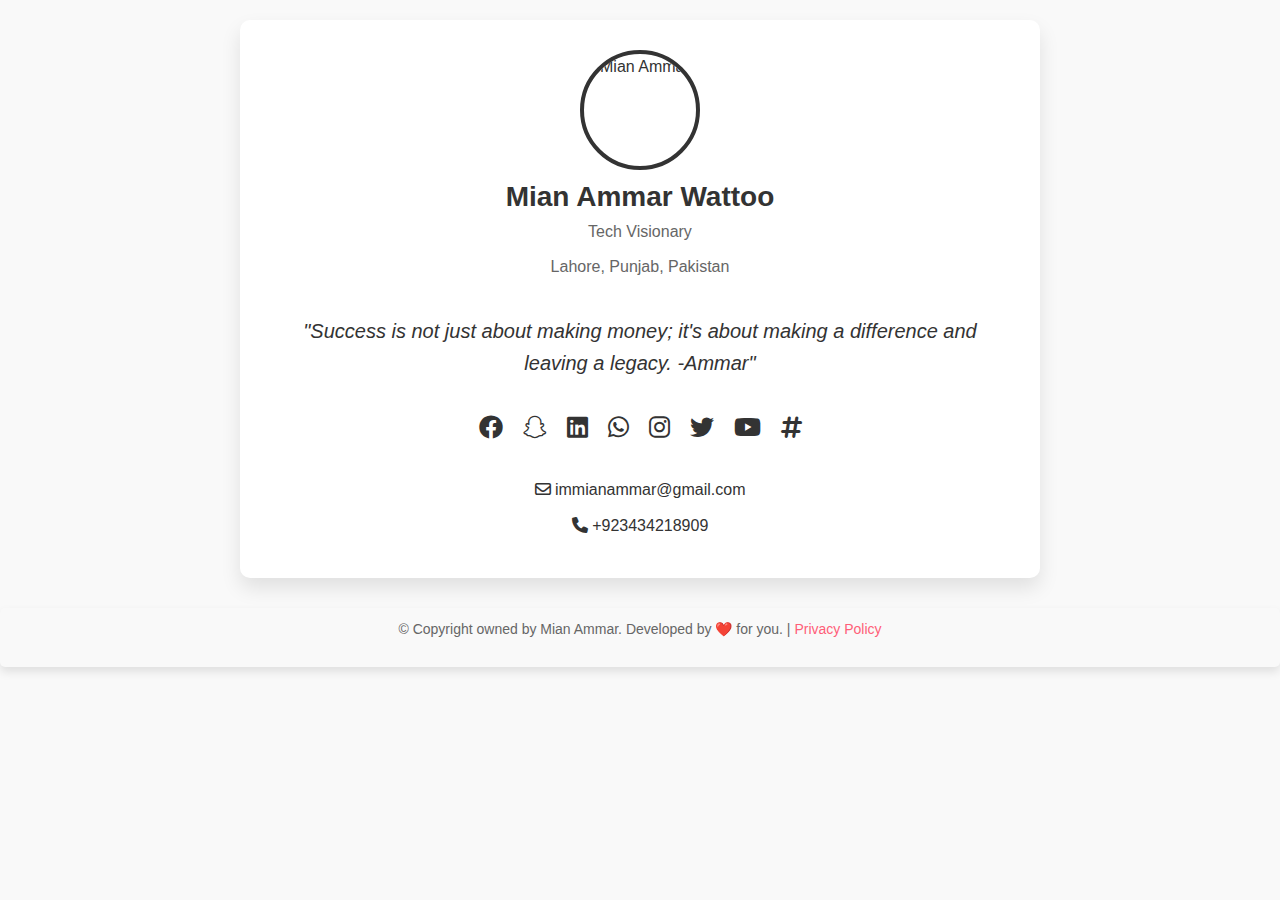
==== index.html @ ee050ab7 "Add files via upload" ====
<!DOCTYPE html>
<html lang="en">
<head>
    <meta charset="UTF-8">
    <meta name="viewport" content="width=device-width, initial-scale=1.0">
    <title>Mian Ammar - My Social Links</title>
    <link href="https://cdn.jsdelivr.net/npm/bootstrap@5.3.0/dist/css/bootstrap.min.css" rel="stylesheet">
    <link href="https://cdnjs.cloudflare.com/ajax/libs/font-awesome/6.0.0-beta3/css/all.min.css" rel="stylesheet">
    <style>
        body {
            font-family: 'Segoe UI', Tahoma, Geneva, Verdana, sans-serif;
            background-color: #f9f9f9;
            color: #333;
            line-height: 1.6;
        }
        .container {
            max-width: 800px;
            margin: 20px auto;
            padding: 30px;
            background-color: #fff;
            box-shadow: 0 10px 20px rgba(0, 0, 0, 0.1);
            border-radius: 10px;
            transition: transform 0.3s ease-in-out, box-shadow 0.3s ease-in-out;
        }
        .container:hover {
            transform: scale(1.02);
            box-shadow: 0 15px 30px rgba(0, 0, 0, 0.2);
        }
        .profile {
            display: flex;
            flex-direction: column;
            align-items: center;
            margin-bottom: 30px;
        }
        .profile img {
            width: 120px;
            height: 120px;
            border-radius: 50%;
            object-fit: cover;
            margin-bottom: 10px;
            border: 4px solid #333;
            transition: transform 0.3s ease-in-out;
        }
        .profile img:hover {
            transform: scale(1.1);
        }
        .profile h1 {
            margin: 0;
            font-size: 28px;
            font-weight: 700;
            color: #333;
            text-align: center;
            cursor: pointer;
            transition: color 0.3s ease-in-out;
        }
        .profile h1:hover {
            color: #ff5e78;
        }
        .profile p {
            margin: 5px 0;
            font-size: 16px;
            color: #666;
            text-align: center;
        }
        .quote {
            margin-bottom: 30px;
            font-style: italic;
            font-size: 20px;
            color: #333;
            text-align: center;
            transition: transform 0.3s ease-in-out;
        }
        .quote:hover {
            transform: scale(1.05) rotateX(5deg);
            color: #ff5e78;
        }
        .social-links {
            display: flex;
            justify-content: center;
            gap: 20px;
            margin-bottom: 30px;
        }
        .social-links a {
            font-size: 24px;
            color: #333;
            transition: transform 0.3s ease-in-out;
        }
        .social-links a:hover {
            color: #ff5e78;
            transform: scale(1.1);
        }
        .contact-links {
            text-align: center;
        }
        .contact-links p {
            margin: 10px 0;
            font-size: 16px;
            color: #333;
            cursor: pointer;
            transition: color 0.3s ease-in-out;
        }
        .contact-links p:hover {
            color: #ff5e78;
        }

        footer {
            text-align: center;
            margin-top: 30px;
            color: #666;
            font-size: 14px;
            padding: 10px;
            background-color: #f9f9f9;
            border-radius: 5px;
            box-shadow: 0 5px 10px rgba(0, 0, 0, 0.1);
        }
        footer a {
            color: #ff5e78;
            text-decoration: none;
            transition: color 0.3s ease-in-out;
        }
        footer a:hover {
            color: #333;
        }
    </style>
</head>
<body>
    <div class="container">
        <div class="profile">
            <img src="https://raw.githubusercontent.com/mianammar09/Social-Media-Handles/main/pic2.JPG" alt="Mian Ammar">
            <h1 onclick="toggleName()">Mian Ammar Wattoo</h1>
            <p>Tech Visionary</p>
            <p>Lahore, Punjab, Pakistan</p>
        </div>
        <div class="quote">
            <p onclick="toggleQuote()">"Success is not just about making money; it's about making a difference and leaving a legacy. -Ammar"</p>
        </div>
        <div class="social-links">
            <a href="https://www.facebook.com/imianammar" target="_blank"><i class="fab fa-facebook"></i></a>
            <a href="https://www.snapchat.com/imianammar" target="_blank"><i class="fab fa-snapchat"></i></a>
            <a href="https://www.linkedin.com/in/mian-ammar-wattoo-300187253/" target="_blank"><i class="fab fa-linkedin"></i></a>
            <a href="https://wa.me/+923434218909" target="_blank"><i class="fab fa-whatsapp"></i></a>
            <a href="https://www.instagram.com/imianammar" target="_blank"><i class="fab fa-instagram"></i></a>
            <a href="https://twitter.com/imianammar" target="_blank"><i class="fab fa-twitter"></i></a>
            <a href="https://www.youtube.com/imianammar" target="_blank"><i class="fab fa-youtube"></i></a>
            <a href="https://threads.net/imianammar" target="_blank"><i class="fas fa-hashtag"></i></a>
        </div>
        
        <div class="contact-links">
            <p onclick="openEmail()"><i class="far fa-envelope"></i> immianammar@gmail.com</p>
            <p onclick="callNumber()"><i class="fas fa-phone"></i> +923434218909 </p>
        </div>
        
    </div>

    <footer>
        <p>&copy; Copyright owned by Mian Ammar. Developed by ❤️ for you. | <a href="privacy.html">Privacy Policy</a></p>
    </footer>

    <script>
        let nameClicked = false;

        function toggleName() {
            const nameElement = document.querySelector('.profile h1');
            nameClicked = !nameClicked;
            nameElement.textContent = nameClicked ? 'Clicked on my name, hoping for secrets? Nope, just good vibes and positivity!😁' : 'Mian Ammar Wattoo';
        }

        function toggleQuote() {
            const quoteElement = document.querySelector('.quote p');
            quoteElement.classList.toggle('quote-active');
        }

        function openEmail() {
            window.location.href = 'mailto:yourname@example.com';
        }

        function callNumber() {
            window.location.href = 'tel:+1234567890';
        }
    </script>

    <script src="https://cdn.jsdelivr.net/npm/bootstrap@5.3.0/dist/js/bootstrap.bundle.min.js"></script>
    <script src="https://cdnjs.cloudflare.com/ajax/libs/font-awesome/6.0.0-beta3/js/all.min.js"></script>
</body>
</html>
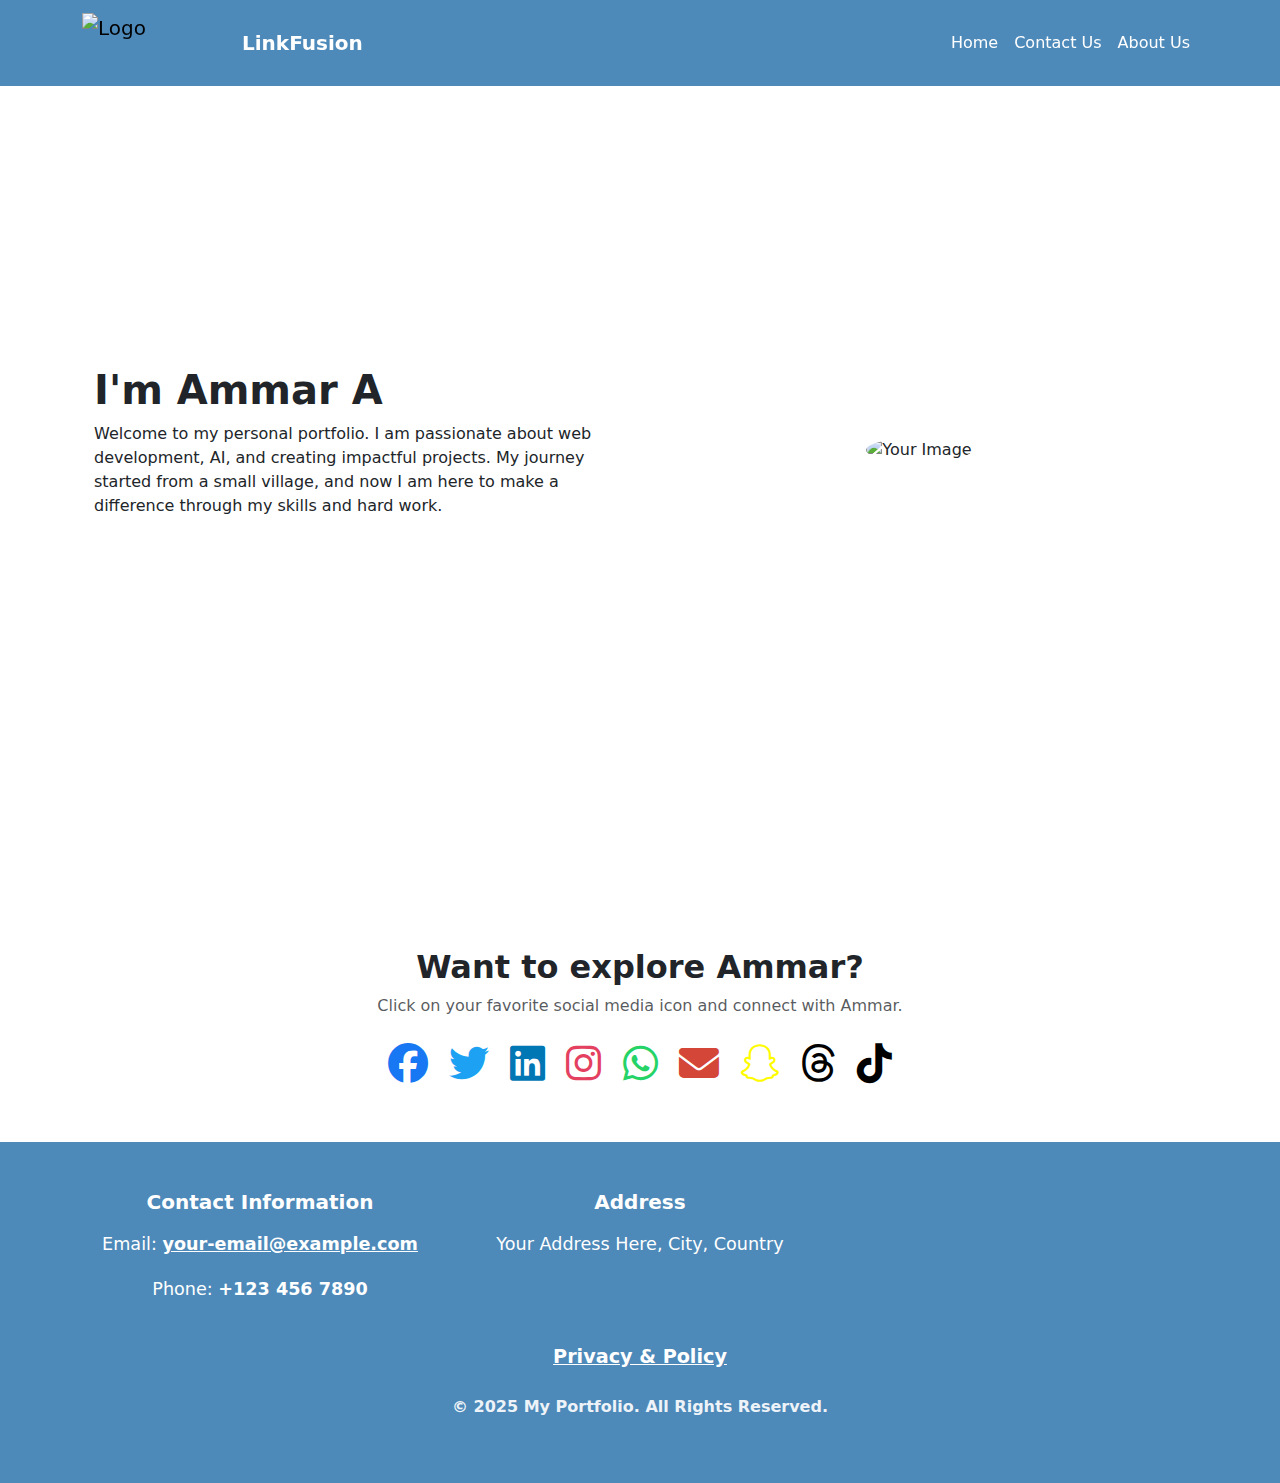
==== commit 9a57420d: "Add files via upload" ====
--- a/index.html
+++ b/index.html
@@ -1,185 +1,132 @@
 <!DOCTYPE html>
 <html lang="en">
+
 <head>
     <meta charset="UTF-8">
     <meta name="viewport" content="width=device-width, initial-scale=1.0">
-    <title>Mian Ammar - My Social Links</title>
-    <link href="https://cdn.jsdelivr.net/npm/bootstrap@5.3.0/dist/css/bootstrap.min.css" rel="stylesheet">
-    <link href="https://cdnjs.cloudflare.com/ajax/libs/font-awesome/6.0.0-beta3/css/all.min.css" rel="stylesheet">
-    <style>
-        body {
-            font-family: 'Segoe UI', Tahoma, Geneva, Verdana, sans-serif;
-            background-color: #f9f9f9;
-            color: #333;
-            line-height: 1.6;
-        }
-        .container {
-            max-width: 800px;
-            margin: 20px auto;
-            padding: 30px;
-            background-color: #fff;
-            box-shadow: 0 10px 20px rgba(0, 0, 0, 0.1);
-            border-radius: 10px;
-            transition: transform 0.3s ease-in-out, box-shadow 0.3s ease-in-out;
-        }
-        .container:hover {
-            transform: scale(1.02);
-            box-shadow: 0 15px 30px rgba(0, 0, 0, 0.2);
-        }
-        .profile {
-            display: flex;
-            flex-direction: column;
-            align-items: center;
-            margin-bottom: 30px;
-        }
-        .profile img {
-            width: 120px;
-            height: 120px;
-            border-radius: 50%;
-            object-fit: cover;
-            margin-bottom: 10px;
-            border: 4px solid #333;
-            transition: transform 0.3s ease-in-out;
-        }
-        .profile img:hover {
-            transform: scale(1.1);
-        }
-        .profile h1 {
-            margin: 0;
-            font-size: 28px;
-            font-weight: 700;
-            color: #333;
-            text-align: center;
-            cursor: pointer;
-            transition: color 0.3s ease-in-out;
-        }
-        .profile h1:hover {
-            color: #ff5e78;
-        }
-        .profile p {
-            margin: 5px 0;
-            font-size: 16px;
-            color: #666;
-            text-align: center;
-        }
-        .quote {
-            margin-bottom: 30px;
-            font-style: italic;
-            font-size: 20px;
-            color: #333;
-            text-align: center;
-            transition: transform 0.3s ease-in-out;
-        }
-        .quote:hover {
-            transform: scale(1.05) rotateX(5deg);
-            color: #ff5e78;
-        }
-        .social-links {
-            display: flex;
-            justify-content: center;
-            gap: 20px;
-            margin-bottom: 30px;
-        }
-        .social-links a {
-            font-size: 24px;
-            color: #333;
-            transition: transform 0.3s ease-in-out;
-        }
-        .social-links a:hover {
-            color: #ff5e78;
-            transform: scale(1.1);
-        }
-        .contact-links {
-            text-align: center;
-        }
-        .contact-links p {
-            margin: 10px 0;
-            font-size: 16px;
-            color: #333;
-            cursor: pointer;
-            transition: color 0.3s ease-in-out;
-        }
-        .contact-links p:hover {
-            color: #ff5e78;
-        }
+    <title>Home | LinkFusion</title>
+    <link rel="stylesheet" href="https://cdn.jsdelivr.net/npm/bootstrap@5.3.0/dist/css/bootstrap.min.css">
+    <link rel="stylesheet" href="style.css">
+    <link rel="stylesheet" href="https://cdnjs.cloudflare.com/ajax/libs/font-awesome/6.4.2/css/all.min.css">
+    <script src="https://kit.fontawesome.com/a076d05399.js" crossorigin="anonymous"></script>
+    <!-- Favicon -->
+    <link rel="icon" href="https://raw.githubusercontent.com/mianammar09/Social-Media-Handles/main/logo.png" type="image/png"> <!-- Change "logo.png" to your logo file path -->
+</head>
 
-        footer {
-            text-align: center;
-            margin-top: 30px;
-            color: #666;
-            font-size: 14px;
-            padding: 10px;
-            background-color: #f9f9f9;
-            border-radius: 5px;
-            box-shadow: 0 5px 10px rgba(0, 0, 0, 0.1);
-        }
-        footer a {
-            color: #ff5e78;
-            text-decoration: none;
-            transition: color 0.3s ease-in-out;
-        }
-        footer a:hover {
-            color: #333;
-        }
-    </style>
-</head>
 <body>
-    <div class="container">
-        <div class="profile">
-            <img src="https://raw.githubusercontent.com/mianammar09/Social-Media-Handles/main/pic2.JPG" alt="Mian Ammar">
-            <h1 onclick="toggleName()">Mian Ammar Wattoo</h1>
-            <p>Tech Visionary</p>
-            <p>Lahore, Punjab, Pakistan</p>
+
+    <!-- Navbar -->
+    <nav id="navbar" class="navbar navbar-expand-lg fixed-top"
+        style="background-color: rgba(1, 87, 155, 0.7); transition: top 0.3s;">
+        <div class="container">
+            <a class="navbar-brand d-flex align-items-center" href="#">
+                <img src="https://raw.githubusercontent.com/mianammar09/Social-Media-Handles/main/logo.png" alt="Logo" style="width: 150px; height: 60px; margin-right: 10px;">
+                <span class="fw-bold text-white">LinkFusion</span>
+            </a>
+            <button class="navbar-toggler" type="button" data-bs-toggle="collapse" data-bs-target="#navbarNav">
+                <span class="navbar-toggler-icon"></span>
+            </button>
+            <div class="collapse navbar-collapse" id="navbarNav">
+                <ul class="navbar-nav ms-auto">
+                    <li class="nav-item"><a class="nav-link text-white active home-link" href="index.html">Home</a></li>
+                    <li class="nav-item"><a class="nav-link text-white" href="contact.html">Contact Us</a></li>
+                    <li class="nav-item"><a class="nav-link text-white" href="about.html">About Us</a></li>
+                </ul>
+            </div>
         </div>
-        <div class="quote">
-            <p onclick="toggleQuote()">"Success is not just about making money; it's about making a difference and leaving a legacy. -Ammar"</p>
-        </div>
-        <div class="social-links">
-            <a href="https://www.facebook.com/imianammar" target="_blank"><i class="fab fa-facebook"></i></a>
-            <a href="https://www.snapchat.com/imianammar" target="_blank"><i class="fab fa-snapchat"></i></a>
-            <a href="https://www.linkedin.com/in/mian-ammar-wattoo-300187253/" target="_blank"><i class="fab fa-linkedin"></i></a>
-            <a href="https://wa.me/+923434218909" target="_blank"><i class="fab fa-whatsapp"></i></a>
-            <a href="https://www.instagram.com/imianammar" target="_blank"><i class="fab fa-instagram"></i></a>
-            <a href="https://twitter.com/imianammar" target="_blank"><i class="fab fa-twitter"></i></a>
-            <a href="https://www.youtube.com/imianammar" target="_blank"><i class="fab fa-youtube"></i></a>
-            <a href="https://threads.net/imianammar" target="_blank"><i class="fas fa-hashtag"></i></a>
-        </div>
-        
-        <div class="contact-links">
-            <p onclick="openEmail()"><i class="far fa-envelope"></i> immianammar@gmail.com</p>
-            <p onclick="callNumber()"><i class="fas fa-phone"></i> +923434218909 </p>
-        </div>
-        
+    </nav>
+
+
+    <!-- Background Circles -->
+    <div class="background">
+        <div class="circle large pink"></div>
+        <div class="circle small blue"></div>
+        <div class="circle medium green"></div>
+        <div class="circle large hollow-green"></div>
+        <div class="circle small hollow-pink"></div>
     </div>
 
-    <footer>
-        <p>&copy; Copyright owned by Mian Ammar. Developed by ❤️ for you. | <a href="privacy.html">Privacy Policy</a></p>
+    <!-- My Story Section -->
+    <section class="container d-flex align-items-center justify-content-center text-center text-lg-start"
+        style="min-height: 100vh;">
+        <div class="row align-items-center w-100">
+            <div class="col-lg-6">
+                <h1 class="fw-bold">I'm <span id="typing-text"></span></h1>
+                <p class="story-text">
+                    Welcome to my personal portfolio. I am passionate about web development, AI, and creating impactful
+                    projects. My journey started from a small village, and now I am here to make a difference through my
+                    skills and hard work.
+                </p>
+            </div>
+            <div class="col-lg-6 text-center">
+                <img src="https://raw.githubusercontent.com/mianammar09/Social-Media-Handles/main/p2.jpg" class="img-fluid rounded-circle" alt="Your Image"
+                    style="width: 400px; height: 400px;">
+            </div>
+        </div>
+    </section>
+
+
+    <!-- Social Media Section -->
+    <section class="text-center my-5">
+        <h2 class="fw-bold text-dark">Want to explore Ammar?</h2>
+        <p class="text-muted">Click on your favorite social media icon and connect with Ammar.</p>
+
+        <div class="mt-3">
+            <a href="https://www.facebook.com/imianammar" target="_blank" class="social-icon mx-2" style="font-size: 40px; color: #1877F2;"><i
+                    class="fab fa-facebook"></i></a>
+            <a href="https://twitter.com/imianammar" target="_blank" class="social-icon mx-2" style="font-size: 40px; color: #1DA1F2;"><i
+                    class="fab fa-twitter"></i></a>
+            <a href="https://www.linkedin.com/in/imianammar/" target="_blank" class="social-icon mx-2" style="font-size: 40px; color: #0077B5;"><i
+                    class="fab fa-linkedin"></i></a>
+            <a href="https://www.instagram.com/imianammar" target="_blank" class="social-icon mx-2" style="font-size: 40px; color: #E4405F;"><i
+                    class="fab fa-instagram"></i></a>
+            <a href="https://wa.me/+923434218909" target="_blank" class="social-icon mx-2" style="font-size: 40px; color: #25D366;"><i
+                    class="fab fa-whatsapp"></i></a>
+            <a href="mailto:immianammar@gmail.com.com" class="social-icon mx-2" style="font-size: 40px; color: #D44638;"><i
+                    class="fas fa-envelope"></i></a>
+            <a href="https://snapchat.com/t/hlvnOWKL" target="_blank" class="social-icon mx-2" style="font-size: 40px; color: #FFFC00;"><i
+                    class="fab fa-snapchat"></i></a>
+            <a href="https://threads.net/imianammar" target="_blank" class="social-icon mx-2" style="font-size: 40px; color: black;"><i
+                    class="fab fa-threads"></i></a>
+            <a href="https://www.tiktok.com/@imianammar" target="_blank" class="social-icon mx-2" style="font-size: 40px; color: #000000;"><i
+                    class="fab fa-tiktok"></i></a>
+        </div>
+    </section>
+
+
+    <!-- Footer -->
+    <footer class="text-center py-5 text-white" style="background-color: rgba(1, 87, 155, 0.7);">
+        <div class="container">
+            <!-- Contact Information -->
+            <div class="row mb-4">
+                <div class="col-md-4">
+                    <h5 class="fw-bold mb-3" style="font-size: 1.25rem;">Contact Information</h5>
+                    <p style="font-size: 1.1rem; line-height: 1.6;">Email: <a href="mailto:your-email@example.com"
+                            class="text-white"
+                            style="text-decoration: underline; font-weight: bold;">your-email@example.com</a></p>
+                    <p style="font-size: 1.1rem; line-height: 1.6;">Phone: <span style="font-weight: bold;">+123 456
+                            7890</span></p>
+                </div>
+                <div class="col-md-4">
+                    <h5 class="fw-bold mb-3" style="font-size: 1.25rem;">Address</h5>
+                    <p style="font-size: 1.1rem; line-height: 1.6;">Your Address Here, City, Country</p>
+                </div>
+            </div>
+
+            <!-- Privacy Link -->
+            <div class="mb-4">
+                <a href="privacy.html" class="text-white"
+                    style="font-weight: bold; font-size: 1.2rem; text-decoration: underline;">Privacy & Policy</a>
+            </div>
+
+            <!-- Copyright -->
+            <p style="font-size: 1rem; font-weight: bold; opacity: 0.9;">&copy; 2025 My Portfolio. All Rights Reserved.
+            </p>
+        </div>
     </footer>
 
-    <script>
-        let nameClicked = false;
+    <script src="script.js"></script>
+    <script src="https://cdn.jsdelivr.net/npm/bootstrap@5.3.0/dist/js/bootstrap.bundle.min.js"></script>
+</body>
 
-        function toggleName() {
-            const nameElement = document.querySelector('.profile h1');
-            nameClicked = !nameClicked;
-            nameElement.textContent = nameClicked ? 'Clicked on my name, hoping for secrets? Nope, just good vibes and positivity!😁' : 'Mian Ammar Wattoo';
-        }
-
-        function toggleQuote() {
-            const quoteElement = document.querySelector('.quote p');
-            quoteElement.classList.toggle('quote-active');
-        }
-
-        function openEmail() {
-            window.location.href = 'mailto:yourname@example.com';
-        }
-
-        function callNumber() {
-            window.location.href = 'tel:+1234567890';
-        }
-    </script>
-
-    <script src="https://cdn.jsdelivr.net/npm/bootstrap@5.3.0/dist/js/bootstrap.bundle.min.js"></script>
-    <script src="https://cdnjs.cloudflare.com/ajax/libs/font-awesome/6.0.0-beta3/js/all.min.js"></script>
-</body>
-</html>
+</html>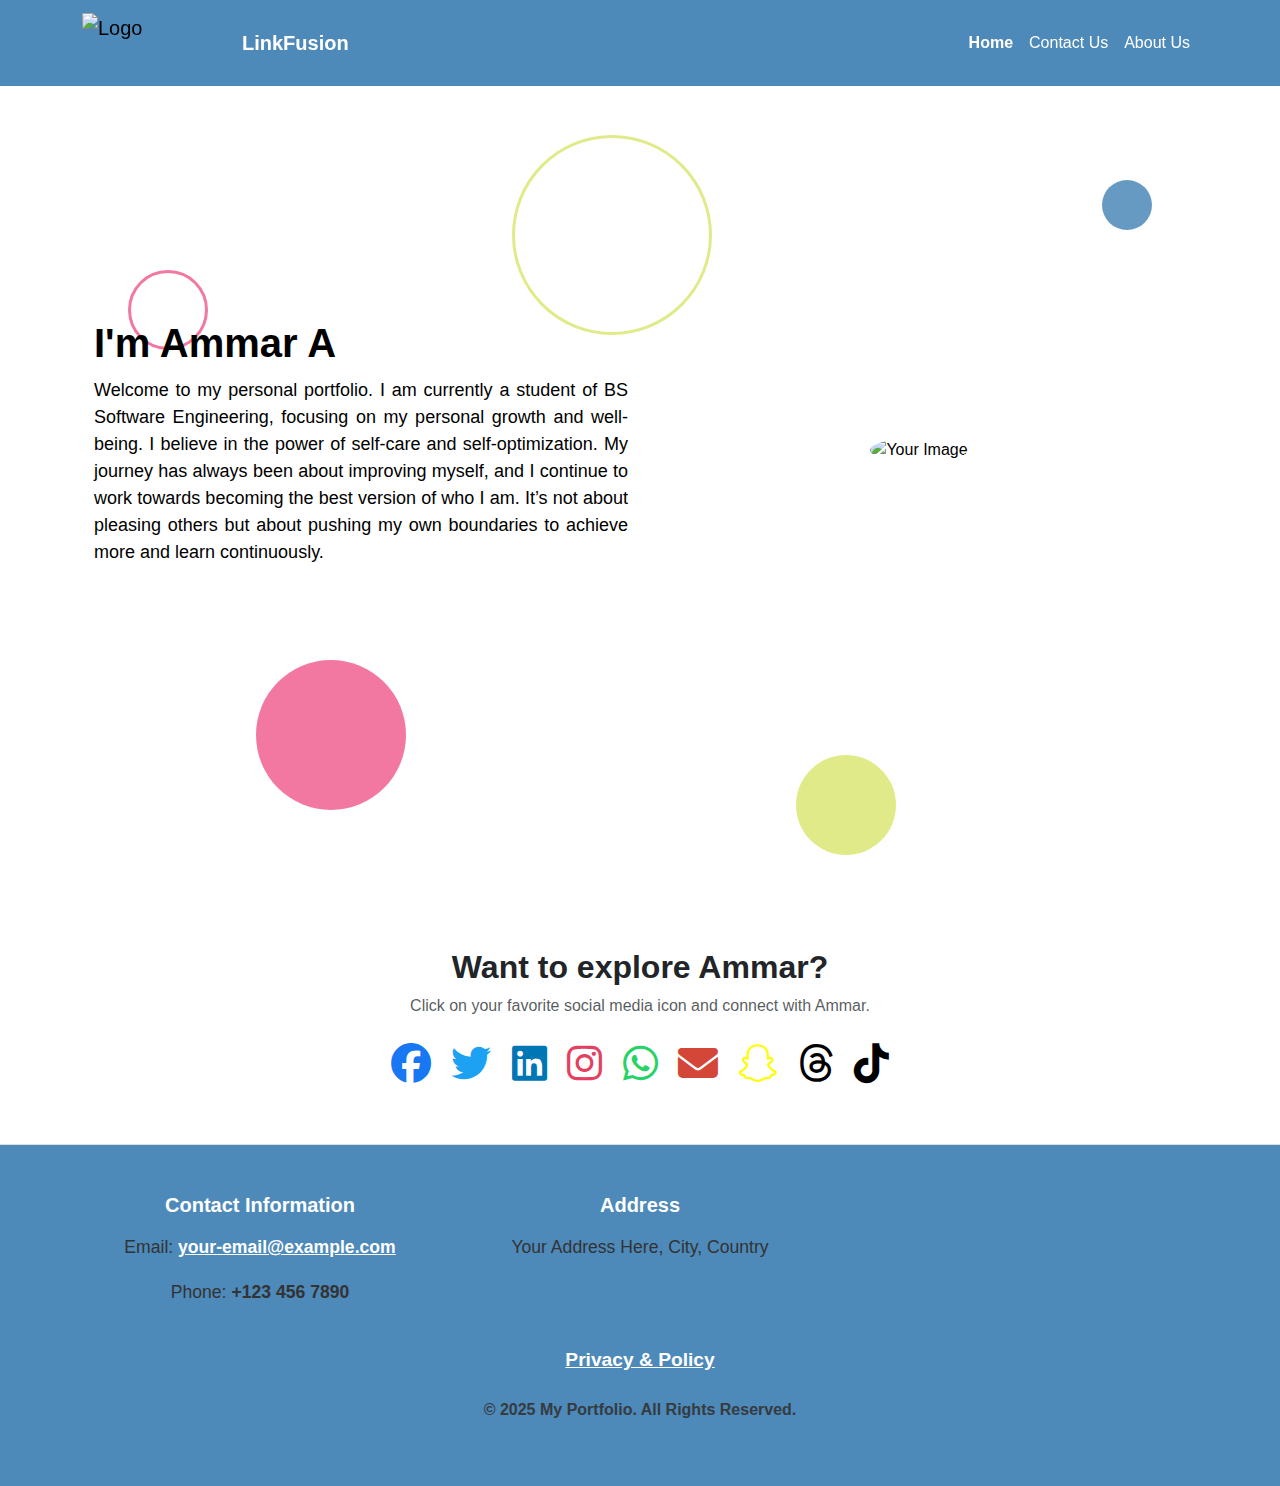
==== commit 534f29b9: "Update index.html" ====
--- a/index.html
+++ b/index.html
@@ -53,9 +53,7 @@
             <div class="col-lg-6">
                 <h1 class="fw-bold">I'm <span id="typing-text"></span></h1>
                 <p class="story-text">
-                    Welcome to my personal portfolio. I am passionate about web development, AI, and creating impactful
-                    projects. My journey started from a small village, and now I am here to make a difference through my
-                    skills and hard work.
+Welcome to my personal portfolio. I am currently a student of BS Software Engineering, focusing on my personal growth and well-being. I believe in the power of self-care and self-optimization. My journey has always been about improving myself, and I continue to work towards becoming the best version of who I am. It’s not about pleasing others but about pushing my own boundaries to achieve more and learn continuously.
                 </p>
             </div>
             <div class="col-lg-6 text-center">
@@ -129,4 +127,4 @@
     <script src="https://cdn.jsdelivr.net/npm/bootstrap@5.3.0/dist/js/bootstrap.bundle.min.js"></script>
 </body>
 
-</html>+</html>
--- a/style.css
+++ b/style.css
@@ -0,0 +1,491 @@
+body {
+    background-color: #ffffff;
+    color: #000000;
+    font-family: Arial, sans-serif;
+}
+
+/* Background Circles */
+.background {
+    position: absolute;
+    width: 100%;
+    height: 100%;
+    overflow: hidden;
+    z-index: -1;
+}
+
+.circle {
+    position: absolute;
+    border-radius: 50%;
+    opacity: 0.6;
+}
+
+.large {
+    width: 150px;
+    height: 150px;
+}
+
+.medium {
+    width: 100px;
+    height: 100px;
+}
+
+.small {
+    width: 50px;
+    height: 50px;
+}
+
+.pink {
+    background: #e91e63;
+    bottom: 10%;
+    left: 20%;
+}
+
+.blue {
+    background: #01579b;
+    top: 20%;
+    right: 10%;
+}
+
+.green {
+    background: #cddc39;
+    bottom: 5%;
+    right: 30%;
+}
+
+.hollow-green {
+    width: 200px;
+    height: 200px;
+    border: 3px solid #cddc39;
+    background: transparent;
+    top: 15%;
+    left: 40%;
+}
+
+.hollow-pink {
+    width: 80px;
+    height: 80px;
+    border: 3px solid #e91e63;
+    background: transparent;
+    top: 30%;
+    left: 10%;
+}
+
+/* My Story */
+.story-text {
+    text-align: justify;
+    font-size: 18px;
+    margin-top: 10px;
+}
+
+/* Social Icons */
+.social-icon {
+    font-size: 24px;
+    color: rgb(146, 46, 46);
+    margin: 10px;
+    transition: 0.3s;
+}
+
+.social-icon:hover {
+    color: #f39c12;
+}
+
+/* Responsive */
+@media (max-width: 768px) {
+    .circle {
+        display: none;
+    }
+}
+
+.social-icon {
+    transition: transform 0.3s ease;
+}
+
+.social-icon:hover {
+    transform: scale(2.0);
+    box-shadow: 10px 10px 10px #01579b;
+}
+
+/* Make Home bold */
+.home-link {
+    font-weight: bold;
+}
+
+/* Hover effect for other links */
+.nav-link {
+    transition: transform 0.3s ease, box-shadow 0.3s ease;
+}
+
+.nav-link:hover {
+    transform: scale(1.2);
+    /* Make the link pop up on hover */
+    text-decoration: 0px 0px 10px rgba(255, 255, 255, 0.3);
+    /* Subtle shadow */
+}
+
+footer a:hover {
+    color: #FFD700;
+    /* Change to a gold color on hover */
+    text-decoration: underline;
+}
+
+/* General Body Styling */
+body {
+    background-color: #ffffff;
+    color: #000000;
+    font-family: Arial, sans-serif;
+}
+
+/* Background Circles */
+.background {
+    position: absolute;
+    width: 100%;
+    height: 100%;
+    overflow: hidden;
+    z-index: -1;
+}
+
+.circle {
+    position: absolute;
+    border-radius: 50%;
+    opacity: 0.6;
+}
+
+.large {
+    width: 150px;
+    height: 150px;
+}
+
+.medium {
+    width: 100px;
+    height: 100px;
+}
+
+.small {
+    width: 50px;
+    height: 50px;
+}
+
+.pink {
+    background: #e91e63;
+    bottom: 10%;
+    left: 20%;
+}
+
+.blue {
+    background: #01579b;
+    top: 20%;
+    right: 10%;
+}
+
+.green {
+    background: #cddc39;
+    bottom: 5%;
+    right: 30%;
+}
+
+.hollow-green {
+    width: 200px;
+    height: 200px;
+    border: 3px solid #cddc39;
+    background: transparent;
+    top: 15%;
+    left: 40%;
+}
+
+.hollow-pink {
+    width: 80px;
+    height: 80px;
+    border: 3px solid #e91e63;
+    background: transparent;
+    top: 30%;
+    left: 10%;
+}
+
+/* Contact Form Styling */
+.contact-container {
+    max-width: 600px;
+    margin: 50px auto;
+    padding: 30px;
+    background-color: #ffffff;
+    border-radius: 8px;
+    box-shadow: 0 4px 10px rgba(0, 0, 0, 0.1);
+}
+
+.contact-heading {
+    text-align: center;
+    font-size: 2.5rem;
+    font-weight: bold;
+    color: #01579b;
+}
+
+.contact-paragraph {
+    text-align: center;
+    font-size: 1.1rem;
+    color: #555;
+    margin-bottom: 20px;
+}
+
+.form-label {
+    font-size: 1rem;
+    font-weight: bold;
+    color: #01579b;
+}
+
+.form-control {
+    border-radius: 5px;
+    border: 1px solid #ced4da;
+    padding: 12px;
+}
+
+.form-control:focus {
+    border-color: #01579b;
+    box-shadow: 0 0 5px rgba(1, 87, 155, 0.5);
+}
+
+.form-check-label {
+    font-size: 1rem;
+    color: #555;
+}
+
+.btn-custom {
+    background-color: #01579b;
+    color: white;
+    border-radius: 5px;
+    padding: 12px 30px;
+    font-size: 1.2rem;
+    width: 100%;
+    border: none;
+    cursor: pointer;
+}
+
+.btn-custom:hover {
+    background-color: #013f6b;
+}
+
+.error {
+    color: red;
+    font-size: 0.9rem;
+    display: none;
+}
+
+/* Social Icons */
+.social-icon {
+    font-size: 24px;
+    color: rgb(146, 46, 46);
+    margin: 10px;
+    transition: 0.3s;
+}
+
+.social-icon:hover {
+    color: #f39c12;
+}
+
+/* Hover effect for other links */
+.nav-link {
+    transition: transform 0.3s ease, box-shadow 0.3s ease;
+}
+
+.nav-link:hover {
+    transform: scale(1.2); /* Make the link pop up on hover */
+    text-decoration: 0px 0px 10px rgba(255, 255, 255, 0.3); /* Subtle shadow */
+}
+
+/* Make Home link bold */
+.home-link {
+    font-weight: bold;
+}
+
+/* Footer */
+footer a:hover {
+    color: #FFD700;
+    text-decoration: underline; /* Change to gold color and underline */
+}
+
+/* Responsive */
+@media (max-width: 768px) {
+    .circle {
+        display: none;
+    }
+}
+
+
+/* About Us Section */
+.about-section-title {
+    font-size: 1.8rem;
+    font-weight: bold;
+    color: #01579b;
+}
+
+.about-text {
+    font-size: 1.1rem;
+    color: #555;
+    line-height: 1.6;
+}
+
+.cta-heading {
+    font-size: 2.2rem;
+    font-weight: bold;
+    color: #01579b;
+}
+
+.cta-text {
+    font-size: 1.1rem;
+    color: #555;
+    margin-top: 10px;
+}
+
+.cta-link {
+    text-decoration: none;
+    color: #01579b;
+    font-weight: bold;
+    transition: color 0.3s;
+}
+
+.cta-link:hover {
+    color: #f39c12;
+}
+
+footer {
+    background-color: #f8f9fa;
+    border-top: 1px solid #ddd;
+    margin-top: 50px;
+}
+
+footer p {
+    font-size: 1rem;
+    color: #333;
+}
+
+/* Mobile-responsive Styling */
+@media (max-width: 768px) {
+    .about-section-title {
+        font-size: 1.5rem;
+    }
+
+    .about-text {
+        font-size: 1rem;
+    }
+
+    .cta-heading {
+        font-size: 1.8rem;
+    }
+
+    .cta-text {
+        font-size: 1rem;
+    }
+}
+
+/* Circle Background */
+.background {
+    position: absolute;
+    width: 100%;
+    height: 100%;
+    overflow: hidden;
+    z-index: -1;
+}
+
+.circle {
+    position: absolute;
+    border-radius: 50%;
+    opacity: 0.6;
+}
+
+.large {
+    width: 150px;
+    height: 150px;
+}
+
+.medium {
+    width: 100px;
+    height: 100px;
+}
+
+.small {
+    width: 50px;
+    height: 50px;
+}
+
+.pink {
+    background: #e91e63;
+    bottom: 10%;
+    left: 20%;
+}
+
+.blue {
+    background: #01579b;
+    top: 20%;
+    right: 10%;
+}
+
+.green {
+    background: #cddc39;
+    bottom: 5%;
+    right: 30%;
+}
+
+.hollow-green {
+    width: 200px;
+    height: 200px;
+    border: 3px solid #cddc39;
+    background: transparent;
+    top: 15%;
+    left: 40%;
+}
+
+.hollow-pink {
+    width: 80px;
+    height: 80px;
+    border: 3px solid #e91e63;
+    background: transparent;
+    top: 30%;
+    left: 10%;
+}
+
+
+/* Privacy and Policy Section */
+.policy-section-title {
+    font-size: 1.8rem;
+    font-weight: bold;
+    color: #01579b;
+    margin-top: 25px;
+}
+
+.policy-text {
+    font-size: 1.1rem;
+    color: #555;
+    line-height: 1.6;
+}
+
+.policy-link {
+    color: #01579b;
+    text-decoration: none;
+    font-weight: bold;
+    transition: color 0.3s;
+}
+
+.policy-link:hover {
+    color: #f39c12;
+}
+
+/* Mobile-responsive Styling */
+@media (max-width: 768px) {
+    .policy-section-title {
+        font-size: 1.5rem;
+    }
+
+    .policy-text {
+        font-size: 1rem;
+    }
+}
+
+/* Footer Styling */
+footer {
+    background-color: #f8f9fa;
+    border-top: 1px solid #ddd;
+    margin-top: 50px;
+}
+
+footer p {
+    font-size: 1rem;
+    color: #333;
+}
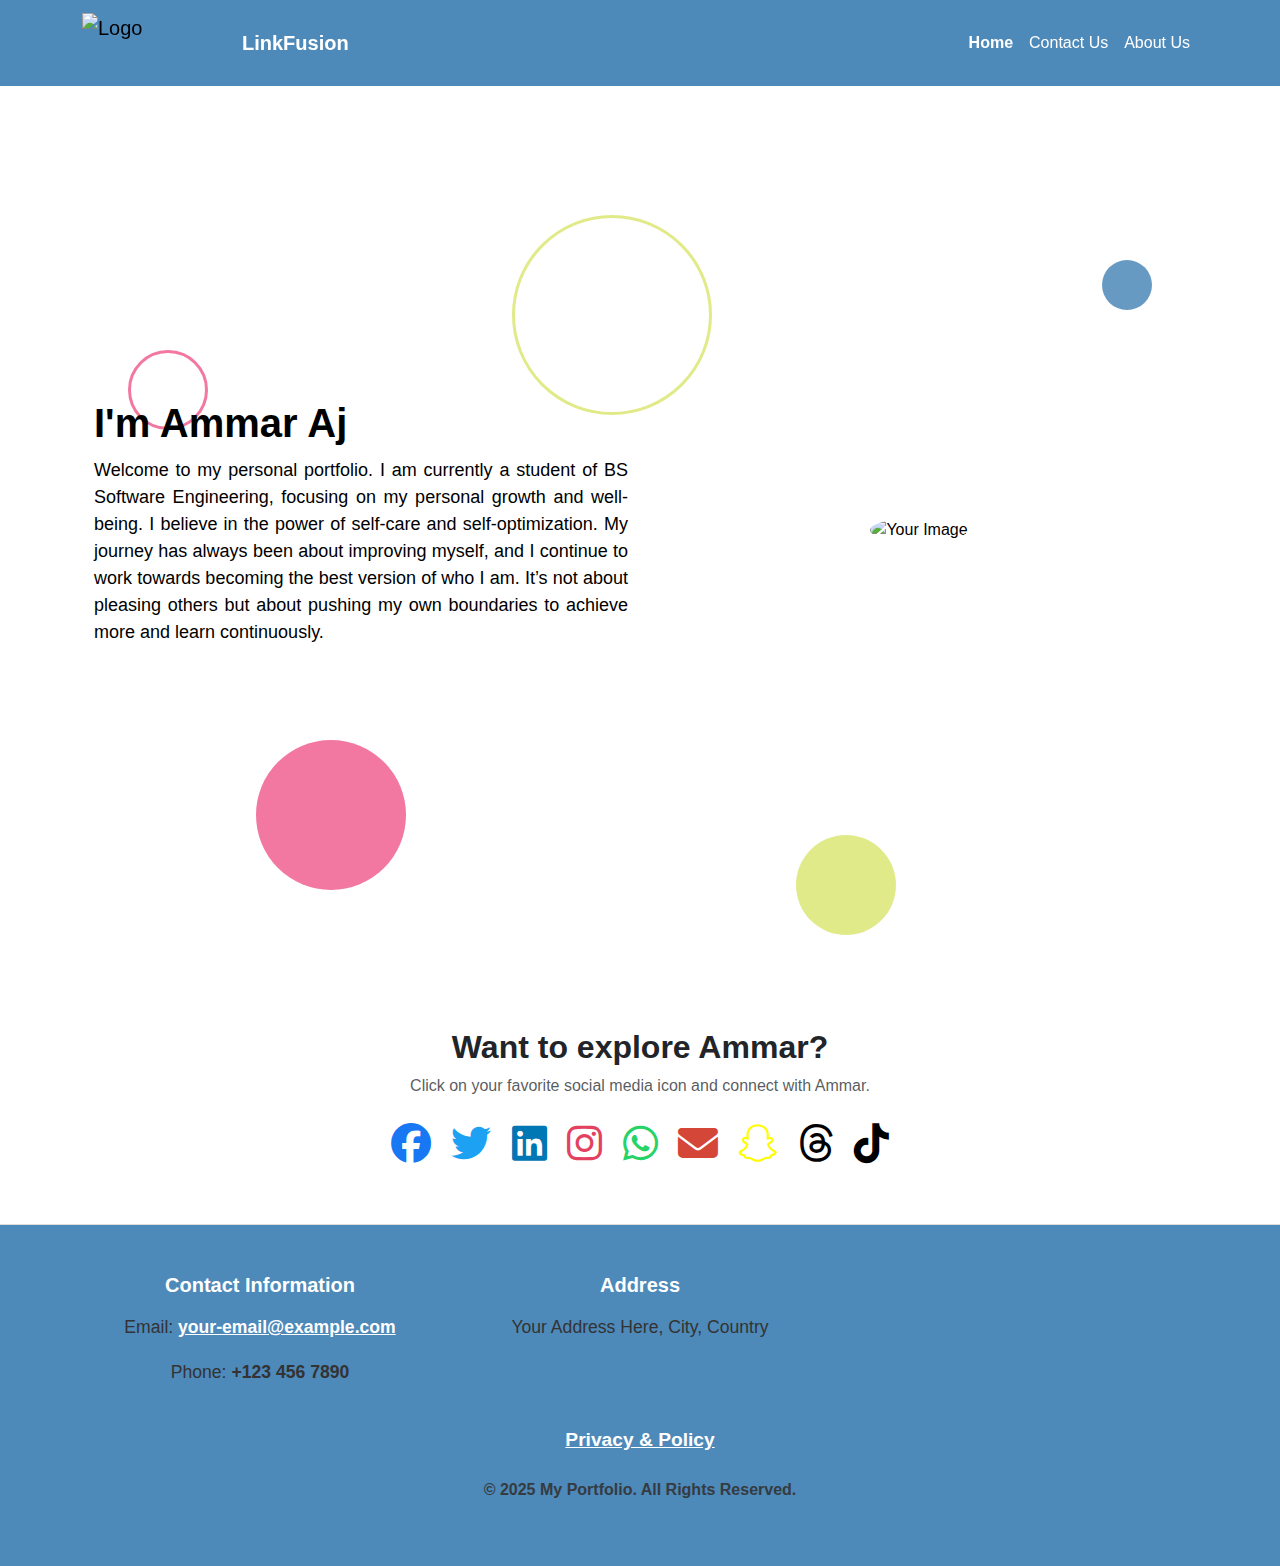
==== commit 4f3dad7b: "Update index.html" ====
--- a/index.html
+++ b/index.html
@@ -46,23 +46,20 @@
         <div class="circle small hollow-pink"></div>
     </div>
 
-    <!-- My Story Section -->
-    <section class="container d-flex align-items-center justify-content-center text-center text-lg-start"
-        style="min-height: 100vh;">
-        <div class="row align-items-center w-100">
-            <div class="col-lg-6">
-                <h1 class="fw-bold">I'm <span id="typing-text"></span></h1>
-                <p class="story-text">
-Welcome to my personal portfolio. I am currently a student of BS Software Engineering, focusing on my personal growth and well-being. I believe in the power of self-care and self-optimization. My journey has always been about improving myself, and I continue to work towards becoming the best version of who I am. It’s not about pleasing others but about pushing my own boundaries to achieve more and learn continuously.
-                </p>
-            </div>
-            <div class="col-lg-6 text-center">
-                <img src="https://raw.githubusercontent.com/mianammar09/Social-Media-Handles/main/p2.jpg" class="img-fluid rounded-circle" alt="Your Image"
-                    style="width: 400px; height: 400px;">
-            </div>
+<!-- My Story Section -->
+<section class="container d-flex align-items-center justify-content-center text-center text-lg-start" style="min-height: 100vh; margin-top: 80px;">
+    <div class="row align-items-center w-100">
+        <div class="col-lg-6">
+            <h1 class="fw-bold">I'm <span id="typing-text"></span></h1>
+            <p class="story-text">
+                Welcome to my personal portfolio. I am currently a student of BS Software Engineering, focusing on my personal growth and well-being. I believe in the power of self-care and self-optimization. My journey has always been about improving myself, and I continue to work towards becoming the best version of who I am. It’s not about pleasing others but about pushing my own boundaries to achieve more and learn continuously.
+            </p>
         </div>
-    </section>
-
+        <div class="col-lg-6 text-center">
+            <img src="https://raw.githubusercontent.com/mianammar09/Social-Media-Handles/main/p2.jpg" class="img-fluid rounded-circle" alt="Your Image" style="width: 400px; height: 400px;">
+        </div>
+    </div>
+</section>
 
     <!-- Social Media Section -->
     <section class="text-center my-5">
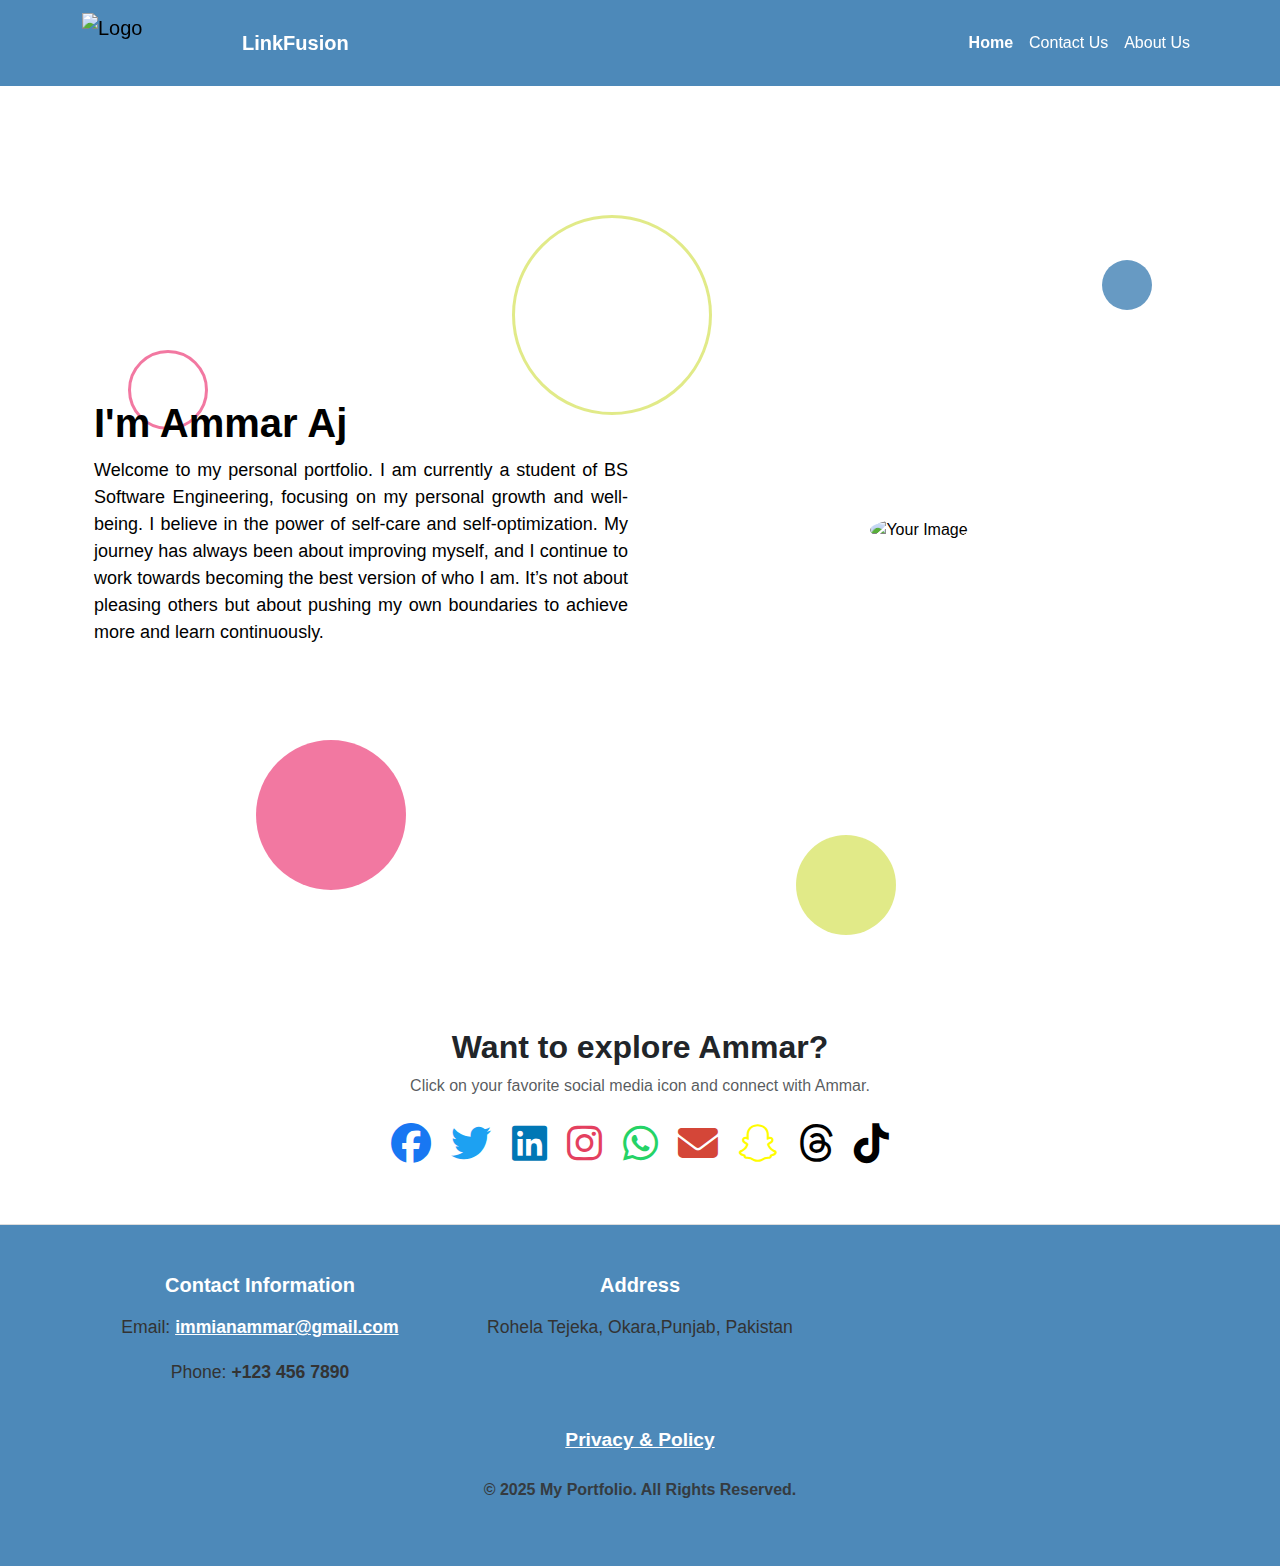
==== commit 46539765: "Update index.html" ====
--- a/index.html
+++ b/index.html
@@ -98,13 +98,13 @@
                     <h5 class="fw-bold mb-3" style="font-size: 1.25rem;">Contact Information</h5>
                     <p style="font-size: 1.1rem; line-height: 1.6;">Email: <a href="mailto:your-email@example.com"
                             class="text-white"
-                            style="text-decoration: underline; font-weight: bold;">your-email@example.com</a></p>
+                            style="text-decoration: underline; font-weight: bold;">immianammar@gmail.com</a></p>
                     <p style="font-size: 1.1rem; line-height: 1.6;">Phone: <span style="font-weight: bold;">+123 456
                             7890</span></p>
                 </div>
                 <div class="col-md-4">
                     <h5 class="fw-bold mb-3" style="font-size: 1.25rem;">Address</h5>
-                    <p style="font-size: 1.1rem; line-height: 1.6;">Your Address Here, City, Country</p>
+                    <p style="font-size: 1.1rem; line-height: 1.6;">Rohela Tejeka, Okara,Punjab, Pakistan</p>
                 </div>
             </div>
 
--- a/style.css
+++ b/style.css
@@ -489,3 +489,31 @@
     font-size: 1rem;
     color: #333;
 }
+
+@media (max-width: 768px) {
+    .container {
+        margin-top: 60px; /* Adjusts space after the navbar in mobile view */
+    }
+    
+    .row {
+        flex-direction: column;
+    }
+    
+    .col-lg-6 {
+        text-align: center;
+    }
+
+    .img-fluid {
+        width: 250px; /* Adjust image size on mobile */
+        height: 250px;
+    }
+
+    h1 {
+        font-size: 2.5rem; /* Adjust heading size on smaller screens */
+    }
+
+    .story-text {
+        font-size: 1.2rem; /* Adjust text size for better readability */
+    }
+}
+
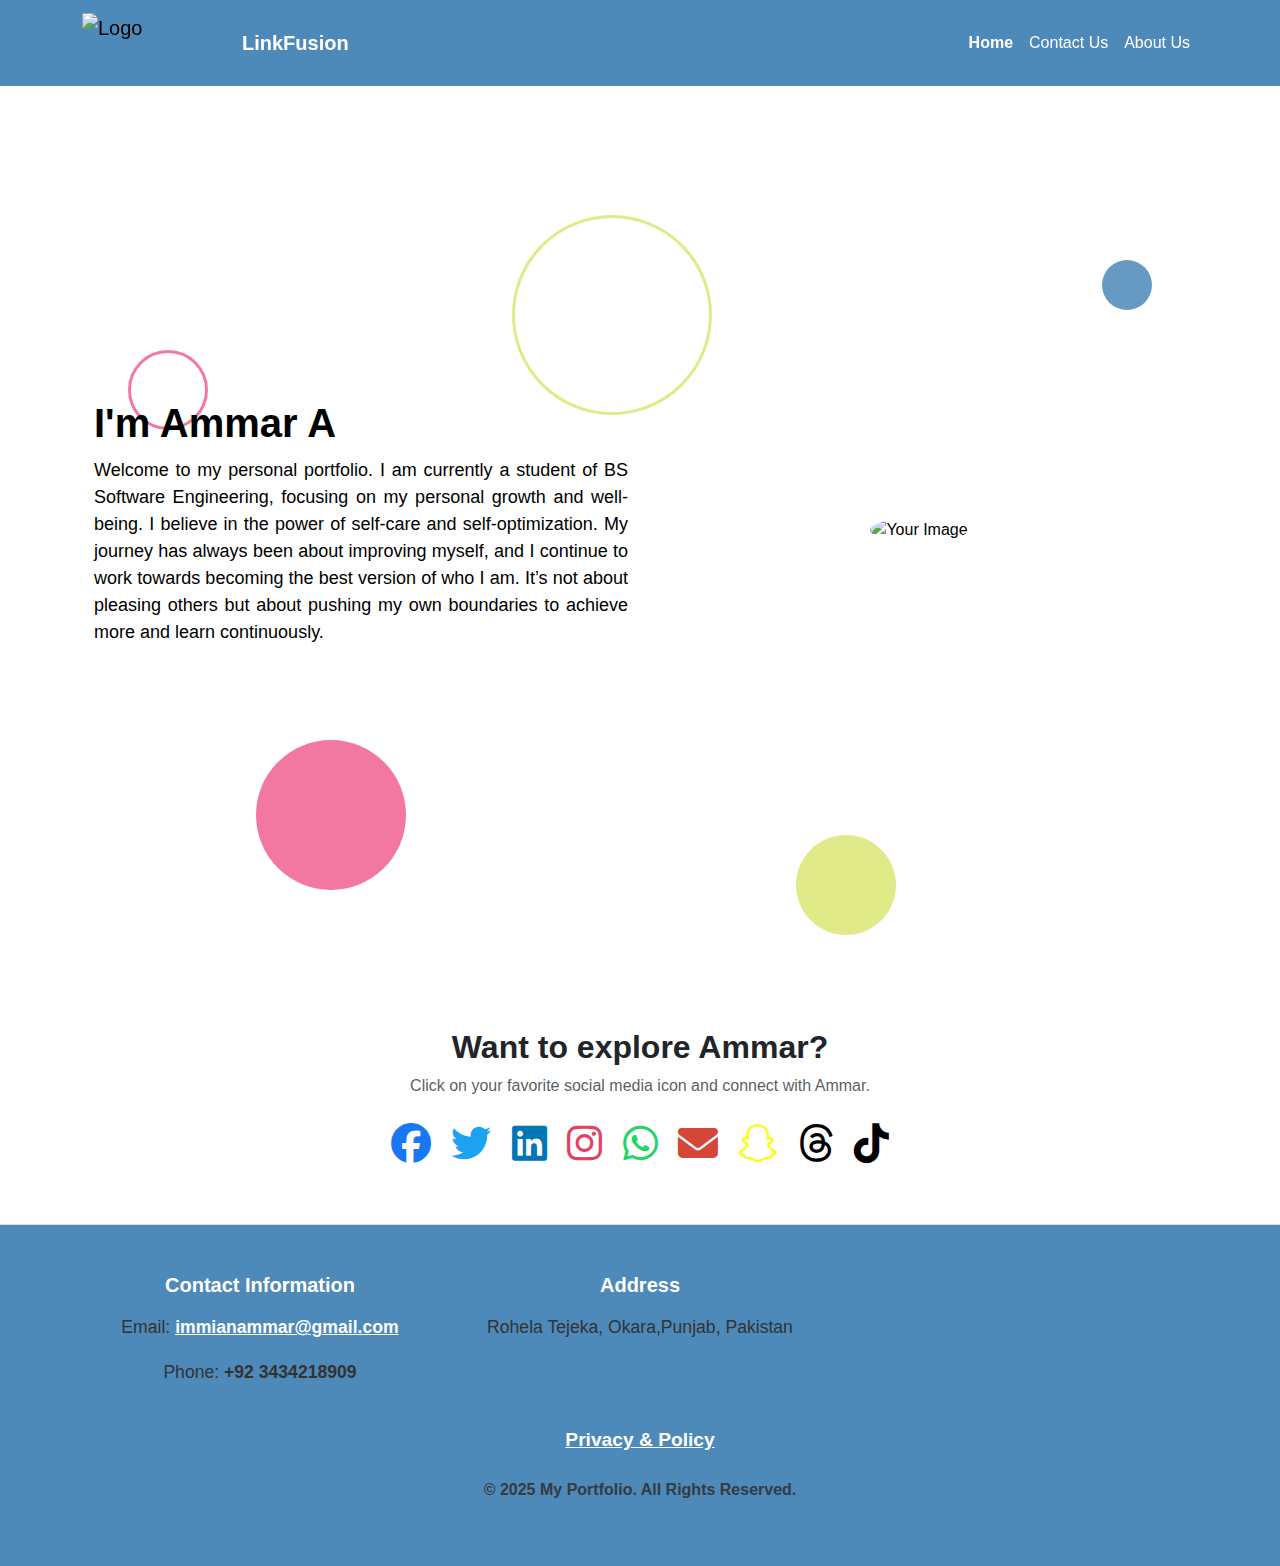
==== commit 21facc7e: "Update index.html" ====
--- a/index.html
+++ b/index.html
@@ -99,8 +99,7 @@
                     <p style="font-size: 1.1rem; line-height: 1.6;">Email: <a href="mailto:your-email@example.com"
                             class="text-white"
                             style="text-decoration: underline; font-weight: bold;">immianammar@gmail.com</a></p>
-                    <p style="font-size: 1.1rem; line-height: 1.6;">Phone: <span style="font-weight: bold;">+123 456
-                            7890</span></p>
+                    <p style="font-size: 1.1rem; line-height: 1.6;">Phone: <span style="font-weight: bold;">+92 3434218909</span></p>
                 </div>
                 <div class="col-md-4">
                     <h5 class="fw-bold mb-3" style="font-size: 1.25rem;">Address</h5>
